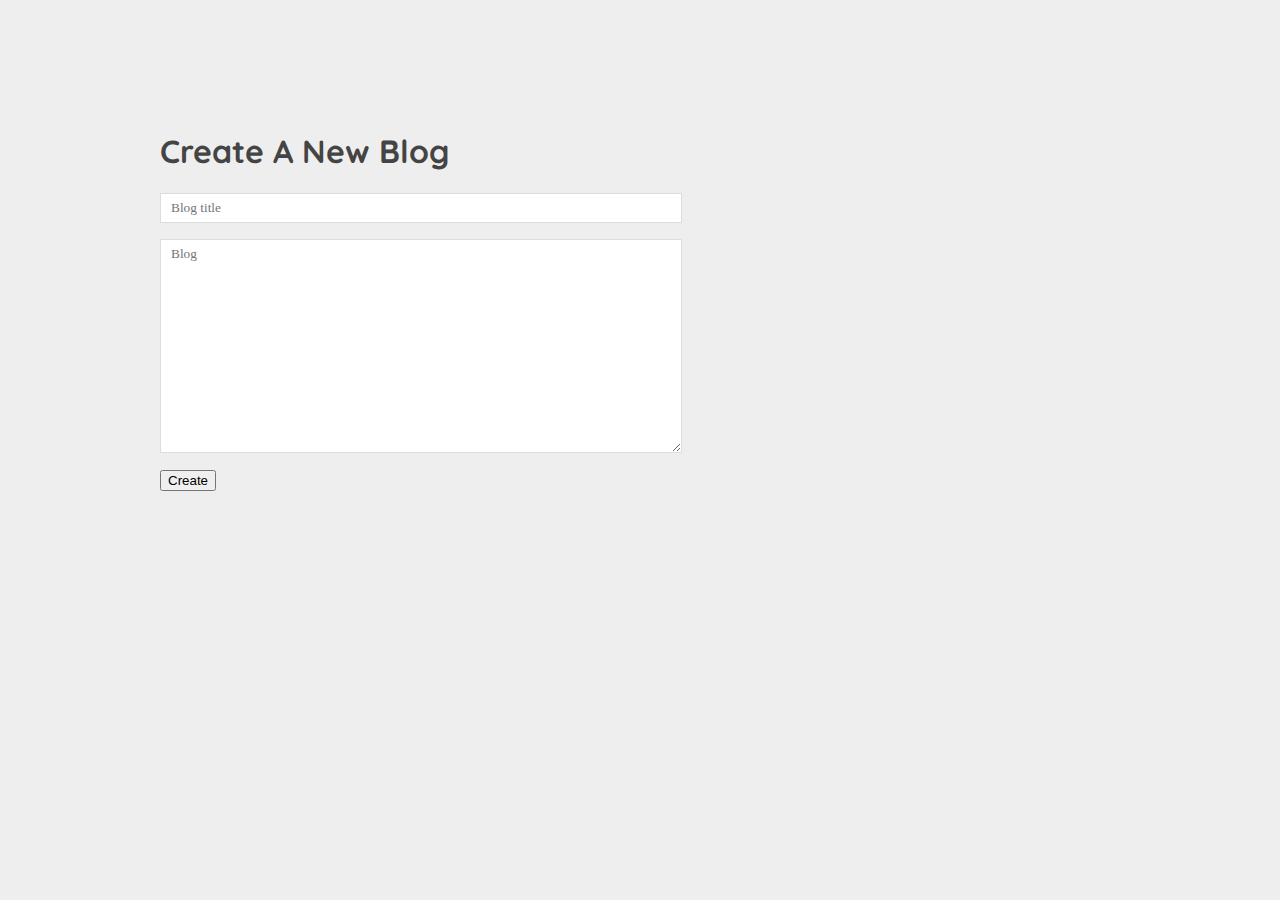
==== create.html @ 787313ea "added json-server creted db and fetch data from local json-server" ====
<!DOCTYPE html>
<html lang="en">
<head>
  <meta charset="UTF-8">
  <meta http-equiv="X-UA-Compatible" content="IE=edge">
  <meta name="viewport" content="width=device-width, initial-scale=1.0">
  <link rel="stylesheet" href="styles.css">
  <title>JSON SERVER</title>
</head>
<body>
  <h1>Create A New Blog</h1>

  <form>
    <input type="text" name="title" required placeholder="Blog title">
    <textarea name="body" required placeholder="Blog"></textarea>
    <button>Create</button>
  </form>

  <script src="js/create.js"></script>
</body>
</html>
---- styles.css ----
@import url('https://fonts.googleapis.com/css2?family=Quicksand:wght@300;400;500;600;700&display=swap');

/* base styles */
body {
  background: #eee;
  font-family: 'Quicksand', sans-serif;
  color: #444;
  max-width: 960px;
  margin: 100px auto;
  padding: 10px;
}
nav {
  display: flex;
  justify-content: space-between;
}
nav h1 {
  margin: 0;
}
nav a {
  color: white;
  text-decoration: none;
  background: #36cca2;
  padding: 10px;
  border-radius: 10px;
}
form {
  max-width: 500px;
}
input, textarea {
  display: block;
  margin: 16px 0;
  padding: 6px 10px;
  width: 100%;
  border: 1px solid #ddd;
  font-family: 'Roboto';
}
textarea {
  min-height:200px;
}

/* post list */
.post {
  padding: 16px;
  background: white;
  border-radius: 10px;
  margin: 20px 0;
}
.post h2 {
  margin: 0;
}
.post p {
  margin-top: 0;
}
.post a {
  color: #36cca2;
}
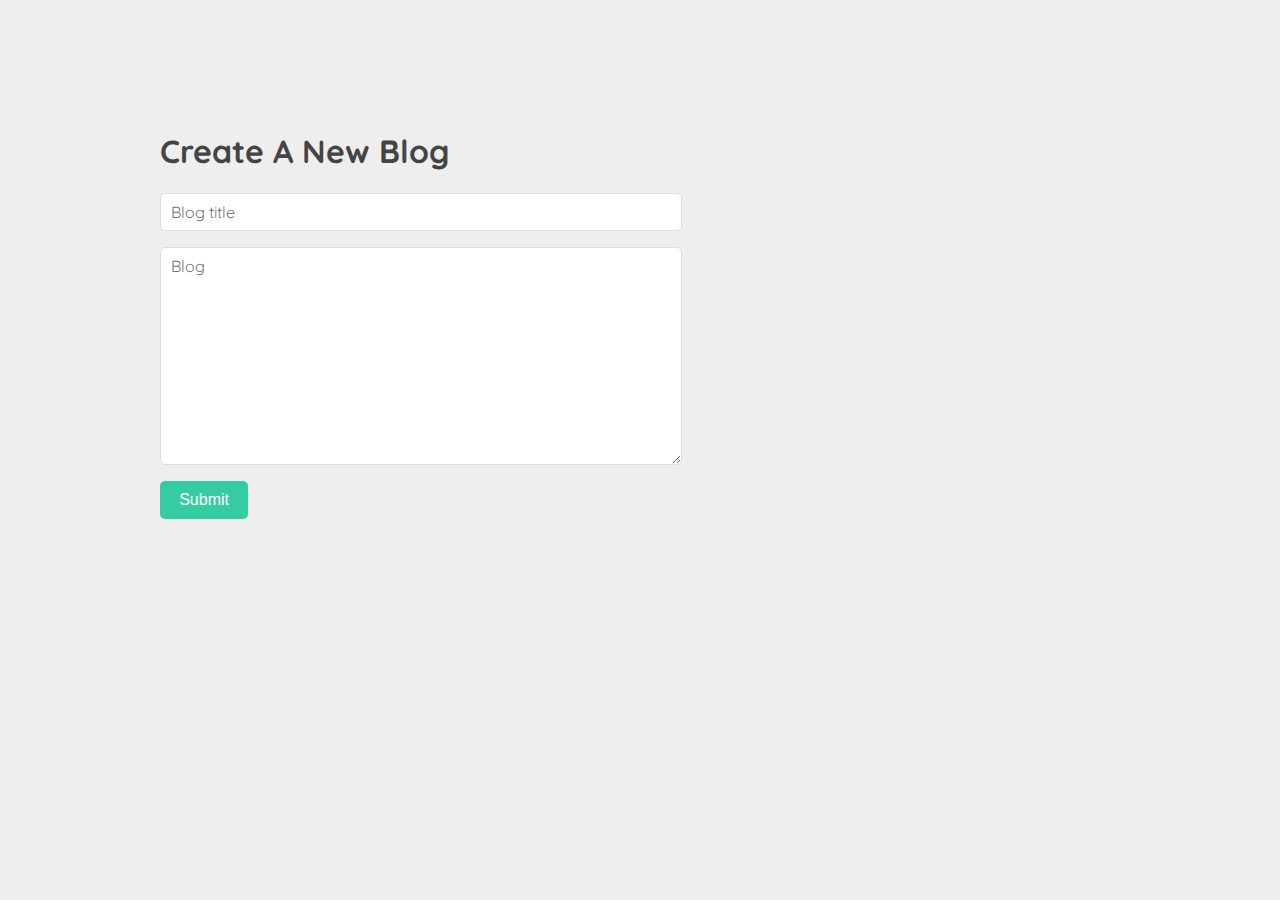
==== commit 51593175: "added saveBlog and deleteBlog functionality to json server" ====
--- a/create.html
+++ b/create.html
@@ -11,9 +11,9 @@
   <h1>Create A New Blog</h1>
 
   <form>
-    <input type="text" name="title" required placeholder="Blog title">
+    <input type="text" name="title" required placeholder="Blog title" autocomplete="off">
     <textarea name="body" required placeholder="Blog"></textarea>
-    <button>Create</button>
+    <button>Submit</button>
   </form>
 
   <script src="js/create.js"></script>
--- a/styles.css
+++ b/styles.css
@@ -29,10 +29,12 @@
 input, textarea {
   display: block;
   margin: 16px 0;
-  padding: 6px 10px;
+  padding: 8px 10px;
   width: 100%;
   border: 1px solid #ddd;
-  font-family: 'Roboto';
+  border-radius: 5px;
+  font-family: 'Quicksand', sans-serif;
+  font-size: 100%;
 }
 textarea {
   min-height:200px;
@@ -54,3 +56,12 @@
 .post a {
   color: #36cca2;
 }
+
+button {
+  background-color: #36cca2;
+  color: #fff;
+  padding: 10px 1.2rem;
+  border-radius: 5px;
+  border: none;
+  font-size: 1rem;
+}
